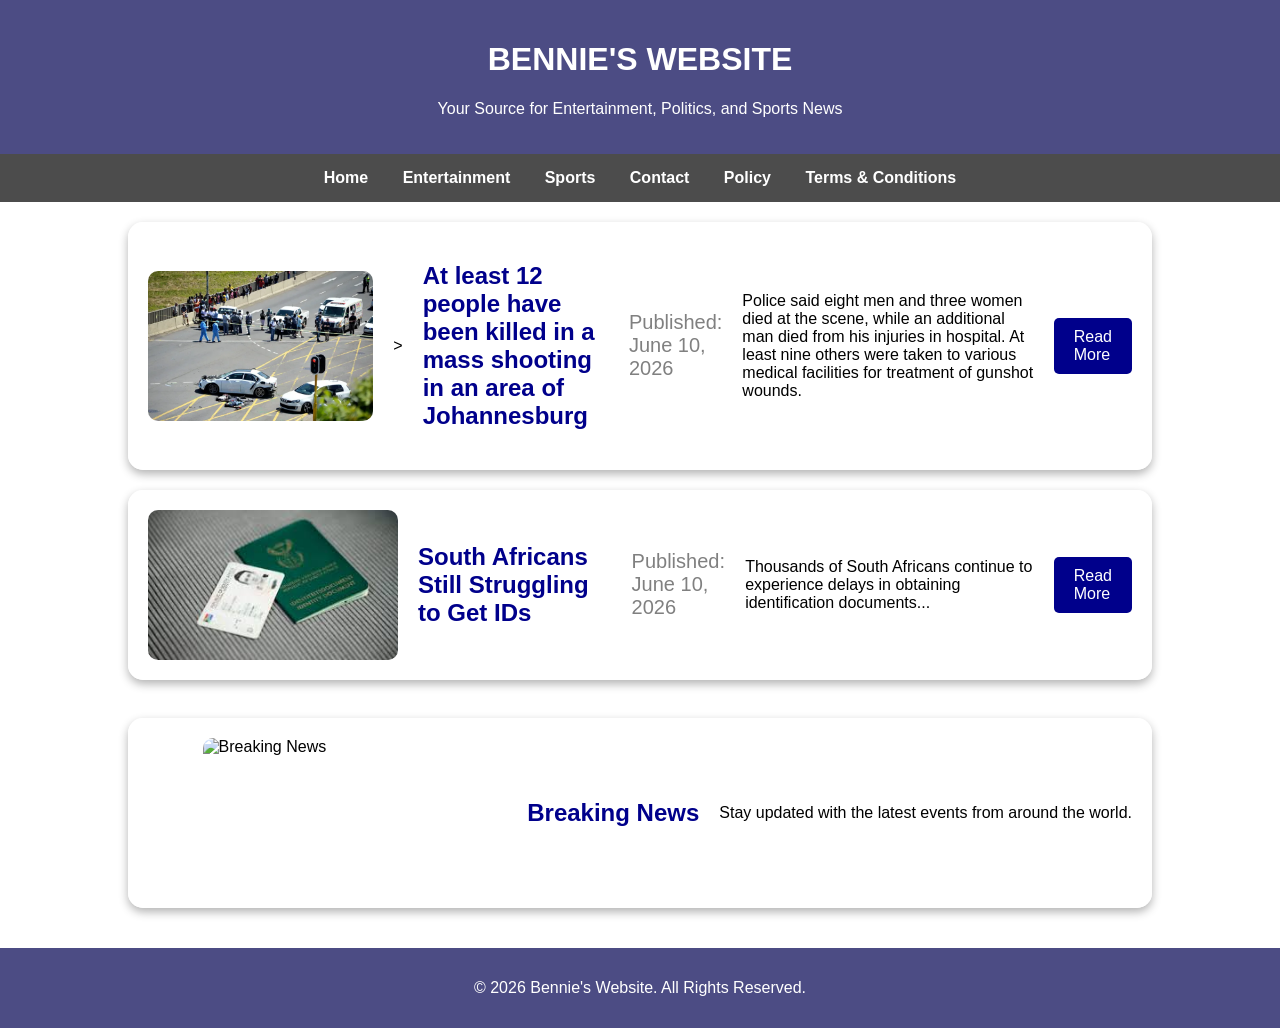
==== index.html @ 0e2d64b4 "Add files via upload" ====
<!DOCTYPE html>
<html lang="en">
<head>
    <meta charset="UTF-8">
    <meta name="viewport" content="width=device-width, initial-scale=1.0">
    <title>Bennie's Website</title>
    <link rel="stylesheet" href="style.css">
</head>
<body>
 
<video id="bg-video" autoplay muted></video>
 
 
    


    <!-- Header -->
    <header>
        <h1>BENNIE'S WEBSITE</h1>
        <p>Your Source for Entertainment, Politics, and Sports News</p>
    </header>

    <!-- Navigation -->
  <nav>
    <a href="index.html">Home</a>
    <a href="entertainment.html">Entertainment</a>
    <a href="sports.html">Sports</a>
    <a href="contact.html">Contact</a>
    <a href="policy.html">Policy</a>
    <a href="terms.html">Terms & Conditions</a>
  
</nav>

    <!-- Main Content -->
   

   <main>
<section class="news-card">

    <img src="images/crime1.webp" alt=" At least 12 people have been killed in a mass shooting in an area of Johannesburg">  >

 <h2> At least 12 people have been killed in a mass shooting in an area of Johannesburg</h2>
 <p class="date">
        Published: June 10, 2026
    </p>
    <p>
        Police said eight men and three women died at the scene, while an additional man died from his injuries in hospital.

At least nine others were taken to various medical facilities for treatment of gunshot wounds.

  </p>
     <a href="articles/crime1.html" class="read-more">
    Read More
</a>
    

</section>
<section class="news-card">

<img src="images/greencard1.jfif" alt="Green card">
<h2>South Africans Still Struggling to Get IDs</h2>
<p class="date">
        Published: June 10, 2026
    </p>
    <p>
        Thousands of South Africans continue to experience delays in obtaining identification documents...
    </p>
   <a href="articles/greencard1.html" class="read-more">
    Read More
</a>
    </a>

</section>
    s<div id="news-container"></div>

    <section class="news-card">
        <img src="images/news1.jpg" alt="Breaking News">
        <h2>Breaking News</h2>
        <p>Stay updated with the latest events from around the world.</p>
    </section>

   


</main>
    


    <footer>
        <p>&copy; 2026 Bennie's Website. All Rights Reserved.</p>
    </footer>

    <script src="home.js"></script>
   <script src="news.js"></script>

<script>
    getNews("general");
</script>
</body>
</html>
---- style.css ----
/* Background Video */
#bg-video{
    position: fixed;
    top: 0;
    left: 0;
    width: 100%;
    height: 100%;
    object-fit: cover;
    z-index: -1;
}
.news-card img{
    width: 300px;
    height: 180px;
    object-fit: cover;
    border-radius: 10px;
    display: block;
    margin: auto;
}

.news-card{
    display: flex;
    align-items: center;
    gap: 20px;
    background: rgba(255,255,255,.9);
    color: black;
    padding: 20px;
    margin-bottom: 20px;
    border-radius: 15px;
}

.news-card img{
    width: 250px;
    height: 150px;
    object-fit: cover;
    border-radius: 10px;
}

main{
    width: 80%;
    margin: auto;
    padding: 20px;
}

.date{
    color: gray;
    font-size: 14px;
}
.article-container{
    width: 80%;
    margin: 40px auto;
    background: rgba(255,255,255,0.95);
    padding: 30px;
    border-radius: 15px;
    color: black;
}
.article-container img{
    display: block;
    width: 100%;
    max-width: 900px;
    margin: 20px auto;
    border-radius: 10px;
}
.article-container p{
    font-size: 24px;
    line-height: 1.8;
    text-align: justify;
}
.article-container{
    width: 80%;
    max-width: 1000px;
    margin: 40px auto;
    background: white;
    padding: 30px;
    border-radius: 10px;
}
.back-btn{
    display: inline-block;
    margin-top: 30px;
    padding: 15px 25px;
    background: darkblue;
    color: white;
    text-decoration: none;
    border-radius: 8px;
    font-size: 20px;
}

.back-btn:hover{
    background: red;
}


.article-container h1{
    font-size: 50px;
    color: darkblue;
}

.article-container p{
    font-size: 28px;
    line-height: 1.8;
}

.article-container img{
    width: 100%;
    max-width: 700px;
    border-radius: 10px;
}

.date{
    color: gray;
    font-size: 20px;
}

.article-container h1{
    color: darkblue;
}


.read-more{
    display: inline-block;
    background: darkblue;
    color: white;
    text-decoration: none;
    padding: 10px 20px;
    border-radius: 5px;
}

.read-more:hover{
    background: red;
}

section{
    background: rgba(255,255,255,0.8);
    color: black;
    padding: 20px;
    margin-bottom: 20px;
    border-radius: 15px;
    box-shadow: 0px 4px 10px rgba(0,0,0,0.3);
}

h2{
    color: darkblue;
}

.active{
    opacity: 1;
}
}

body{
    margin: 0;
    font-family: Arial, sans-serif;
    color: white;
    overflow-x: hidden;
}


/* Body */
body{
    margin: 0;
    font-family: Arial, sans-serif;
    color: white;

    margin: 0;
    font-family: Arial, sans-serif;
    color: white;
    overflow-x: hidden;

}


/* Header */
header{
    background: rgba(0,0,80,0.7);
    text-align: center;
    padding: 20px;
}

/* Navigation */
nav{
    background: rgba(0,0,0,0.7);
    padding: 15px;
    text-align: center;
}

nav a{
    color: white;
    text-decoration: none;
    margin: 15px;
    font-weight: bold;
}

nav a:hover{
    color: gold;
}

/* Main Content */
main{
    width: 80%;
    margin: auto;
    padding: 20px;
}

/* Sections */
section{
    background: rgba(255,255,255,0.8);
    color: black;
    padding: 20px;
    margin-bottom: 20px;
    border-radius: 10px;
}

/* Footer */
footer{
    background: rgba(0,0,80,0.7);
    text-align: center;
    padding: 15px;
}
.back-btn{
    display: inline-block;
    margin-top: 30px;
    padding: 15px 25px;
    background: darkblue;
    color: white;
    text-decoration: none;
    border-radius: 8px;
    font-size: 22px;
}

.back-btn:hover{
    background: red;
}
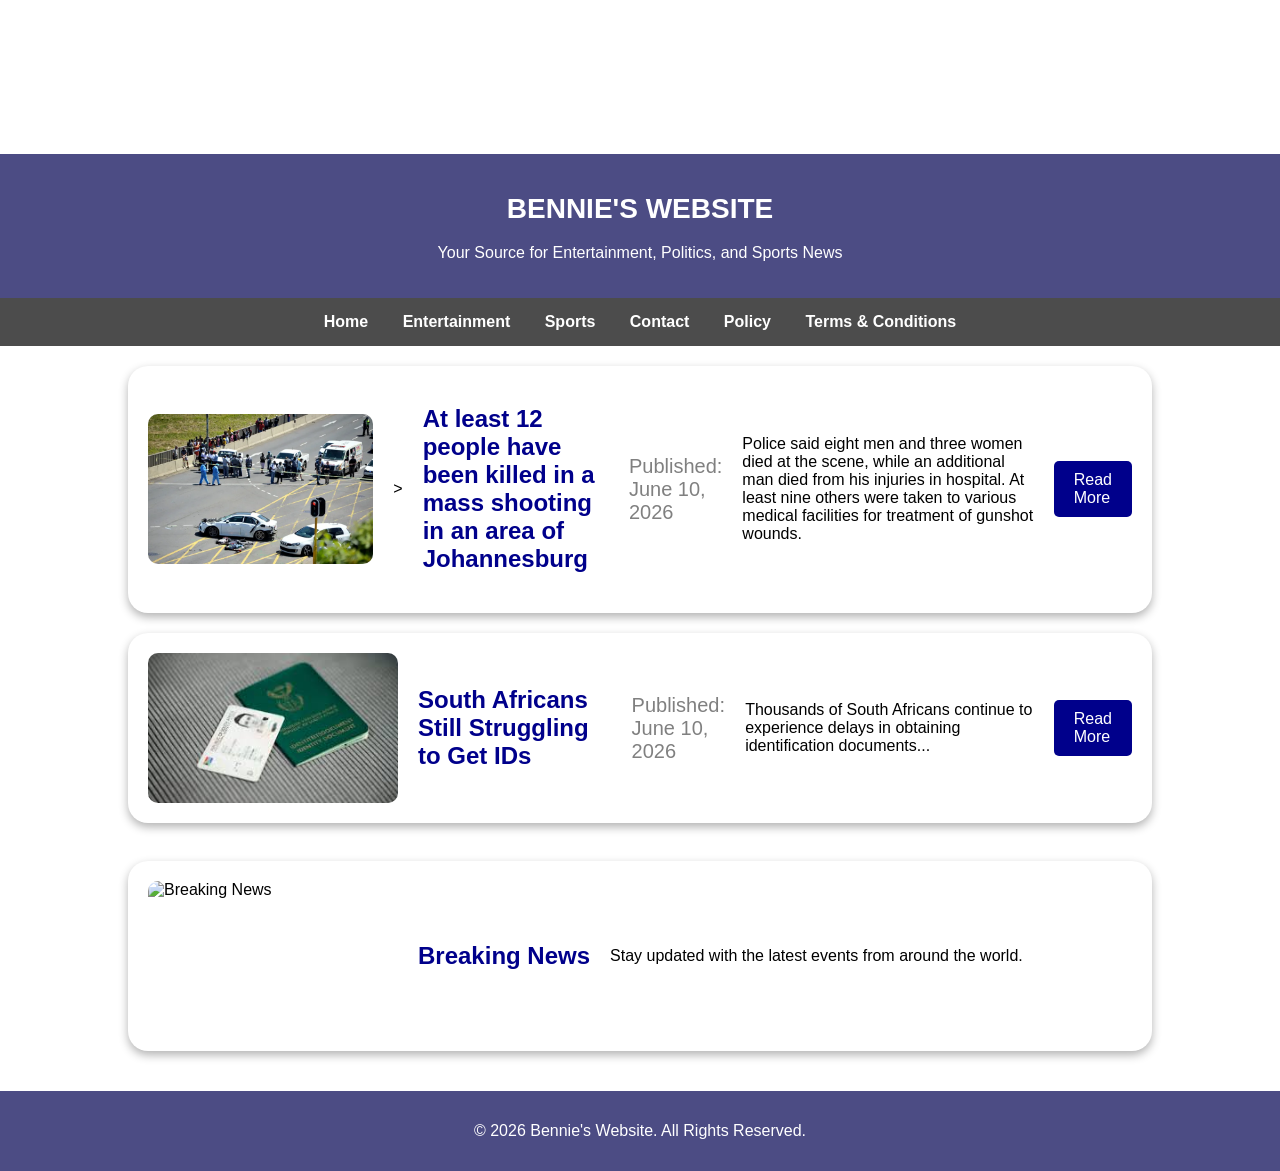
==== commit 902654aa: "Update index.html" ====
--- a/index.html
+++ b/index.html
@@ -8,7 +8,11 @@
 </head>
 <body>
  
-<video id="bg-video" autoplay muted></video>
+
+ <video autoplay muted loop playsinline preload="auto"
+       poster="images/homeposter.jpg">
+    <source src="videos/home1.mp4" type="video/mp4">
+</video>
  
  
     
--- a/style.css
+++ b/style.css
@@ -8,6 +8,21 @@
     object-fit: cover;
     z-index: -1;
 }
+
+    img{
+    width:100%;
+    height:auto;
+}
+
+h1{
+    font-size:28px;
+}
+
+p{
+    font-size:16px;
+}
+
+}
 .news-card img{
     width: 300px;
     height: 180px;
@@ -17,15 +32,14 @@
     margin: auto;
 }
 
+
 .news-card{
-    display: flex;
-    align-items: center;
-    gap: 20px;
-    background: rgba(255,255,255,.9);
-    color: black;
-    padding: 20px;
-    margin-bottom: 20px;
-    border-radius: 15px;
+    display:flex;
+    align-items:center;
+    gap:20px;
+    background:white;
+    border-radius:20px;
+    padding:20px;
 }
 
 .news-card img{
@@ -53,6 +67,9 @@
     border-radius: 15px;
     color: black;
 }
+.articles{
+    display:flex;
+}
 .article-container img{
     display: block;
     width: 100%;
@@ -228,4 +245,57 @@
 
 .back-btn:hover{
     background: red;
-}+}
+
+ @media(max-width:768px){
+
+nav{
+    flex-direction:column;
+}
+
+.article-card{
+    width:100%;
+}
+
+h1{
+    font-size:28px;
+}
+
+p{
+    font-size:16px;
+}
+     @media (max-width:768px){
+
+.news-card{
+    flex-direction:column;
+    text-align:center;
+}
+
+.news-card img{
+    width:100%;
+    max-width:350px;
+    height:auto;
+    border-radius:15px;
+}
+
+.news-card h2{
+    font-size:30px;
+    line-height:1.3;
+}
+
+.news-card p{
+    font-size:18px;
+}
+
+nav{
+    display:flex;
+    flex-wrap:wrap;
+    justify-content:center;
+}
+
+nav a{
+    margin:10px;
+}
+
+}
+
